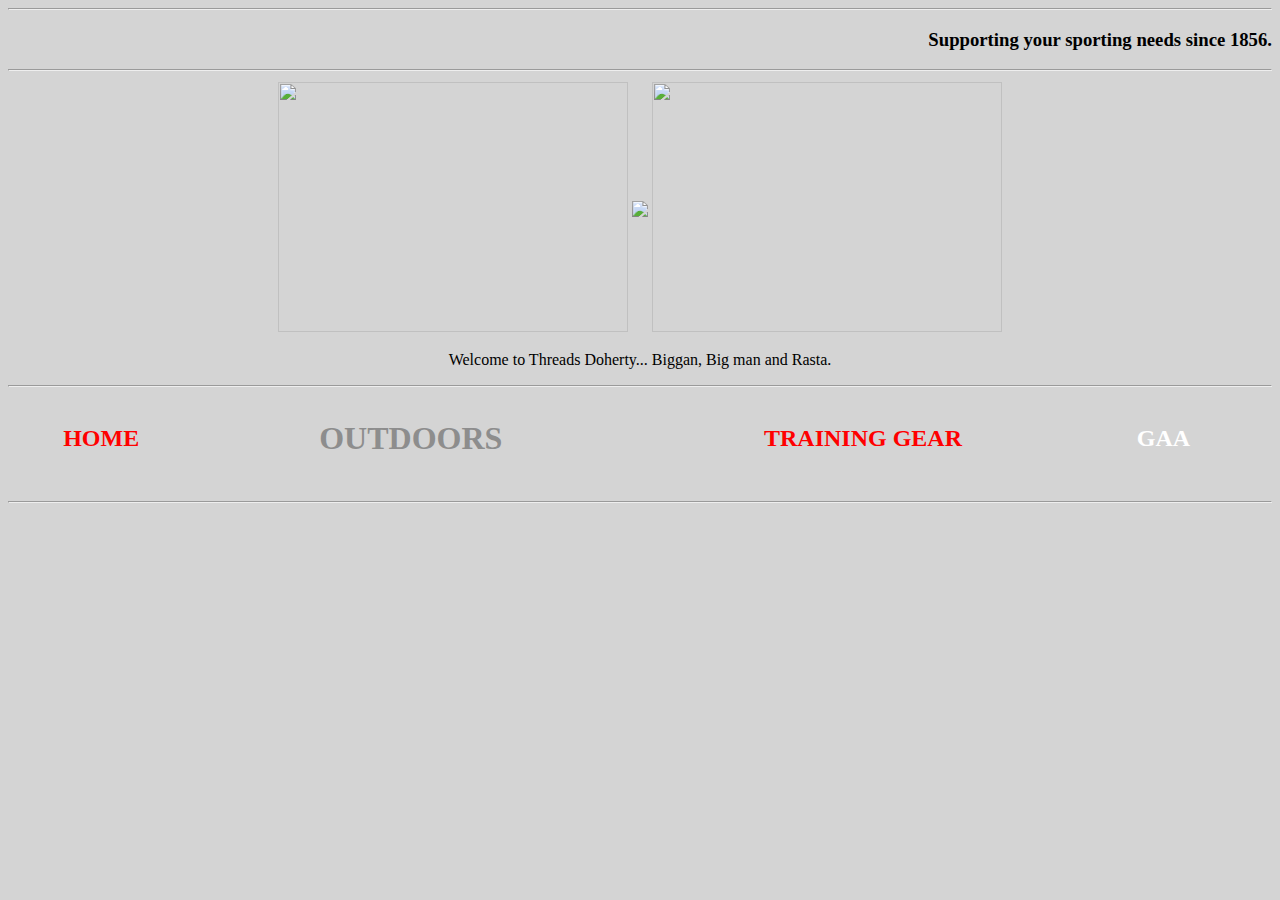
==== Gear3.html @ 29128dcd "Upload" ====
<!doctype html>
<html><!-- InstanceBegin template="/Templates/Template.dwt" codeOutsideHTMLIsLocked="false" -->
<head>
<meta charset="utf-8">
<!-- InstanceBeginEditable name="doctitle" -->
<title>Outdoors</title>
<!-- InstanceEndEditable -->
<link href="../Site/Men1.css" rel="stylesheet" type="text/css">
<!-- InstanceBeginEditable name="head" -->
<!-- InstanceEndEditable -->
</head>

<body style="background-color: #D4D4D4">
		
		<hr>
			 <h3 align="right"> Supporting your sporting needs since 1856. </h3>
		<hr>


<table align="center" border="0">
	<tbody>
		<tr> 
		<td> <img src="../Site/Images/THREADS.png" align="center" width="350" height="250"> </td>
		<td> <img src="../Site/Images/LogoThreads.gif" align="center"> </td>
		<td> <img src="../Site/Images/THREADS3.png" align="right" width="350" height="250"> </td>
		</tr>
	</tbody>
</table>

		
		<p align="center">Welcome to Threads Doherty... Biggan, Big man and Rasta.</p>
		
		<hr>
		
<table align="center"  width="1550" border="0">
  <tbody>
    <tr>
      <td align="center"> <h2> <a href="../Site/Index.html" title="HOME" style="text-decoration: none; color: #FF0000;">HOME</a> </h2> </td>
		<!-- InstanceBeginEditable name="EDIT HERE" -->
<td align="center"> <h1 style="color: #8d8d8d"> OUTDOORS </h1> </td>
      <td align="center"> <h2> <a href="Gear1.html" title="Clothes" style="text-decoration: none; color: #FF0000;">TRAINING GEAR</a> </h2> </td>
      <td align="center"> <h2> <a href="shoes.html" title="Shoes" style="text-decoration: none; color: #FFFFFF;">GAA</a> </h2> </td>
      <td align="center"> <h2> <a href="Gear3.html" title="Accessories" style="text-decoration: none; color: #1e00ff;">OUTDOORS</a> </h2> </td>
    </tr>
  </tbody>
</table>

<!-- InstanceEndEditable -->
      <td align="center"> <h2> <!--MEN--> </h2> </td>
      <td align="center"> <h2> <!--WOMEN--> </h2> </td>
      <td align="center"> <h2>  <!--GEAR--> </h2> </td>
      <td align="center"> <h2>  <!--FAQ--> </h2> </td>
      <td align="center" style="text-decoration: none; color: #1e00ff;"> <h2> <!--CONTACT--> </h2> </td>
    </tr>
  </tbody>
</table>

<hr>


		
	
	



</body>
<!-- InstanceEnd --></html>
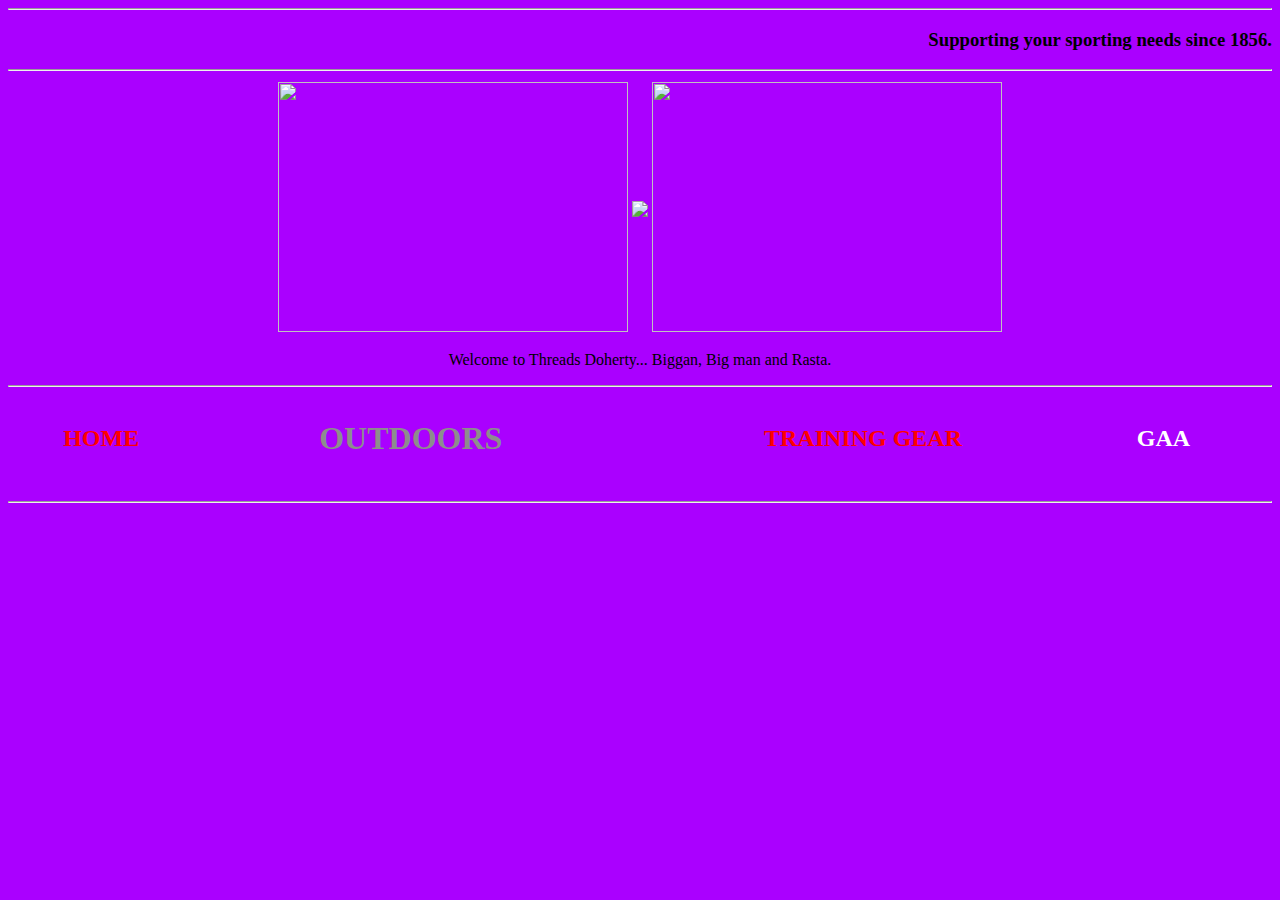
==== commit 2e32fbce: "Colour Change for Gear3" ====
--- a/Gear3.html
+++ b/Gear3.html
@@ -10,7 +10,7 @@
 <!-- InstanceEndEditable -->
 </head>
 
-<body style="background-color: #D4D4D4">
+<body style="background-color: #aa00ff">
 		
 		<hr>
 			 <h3 align="right"> Supporting your sporting needs since 1856. </h3>
